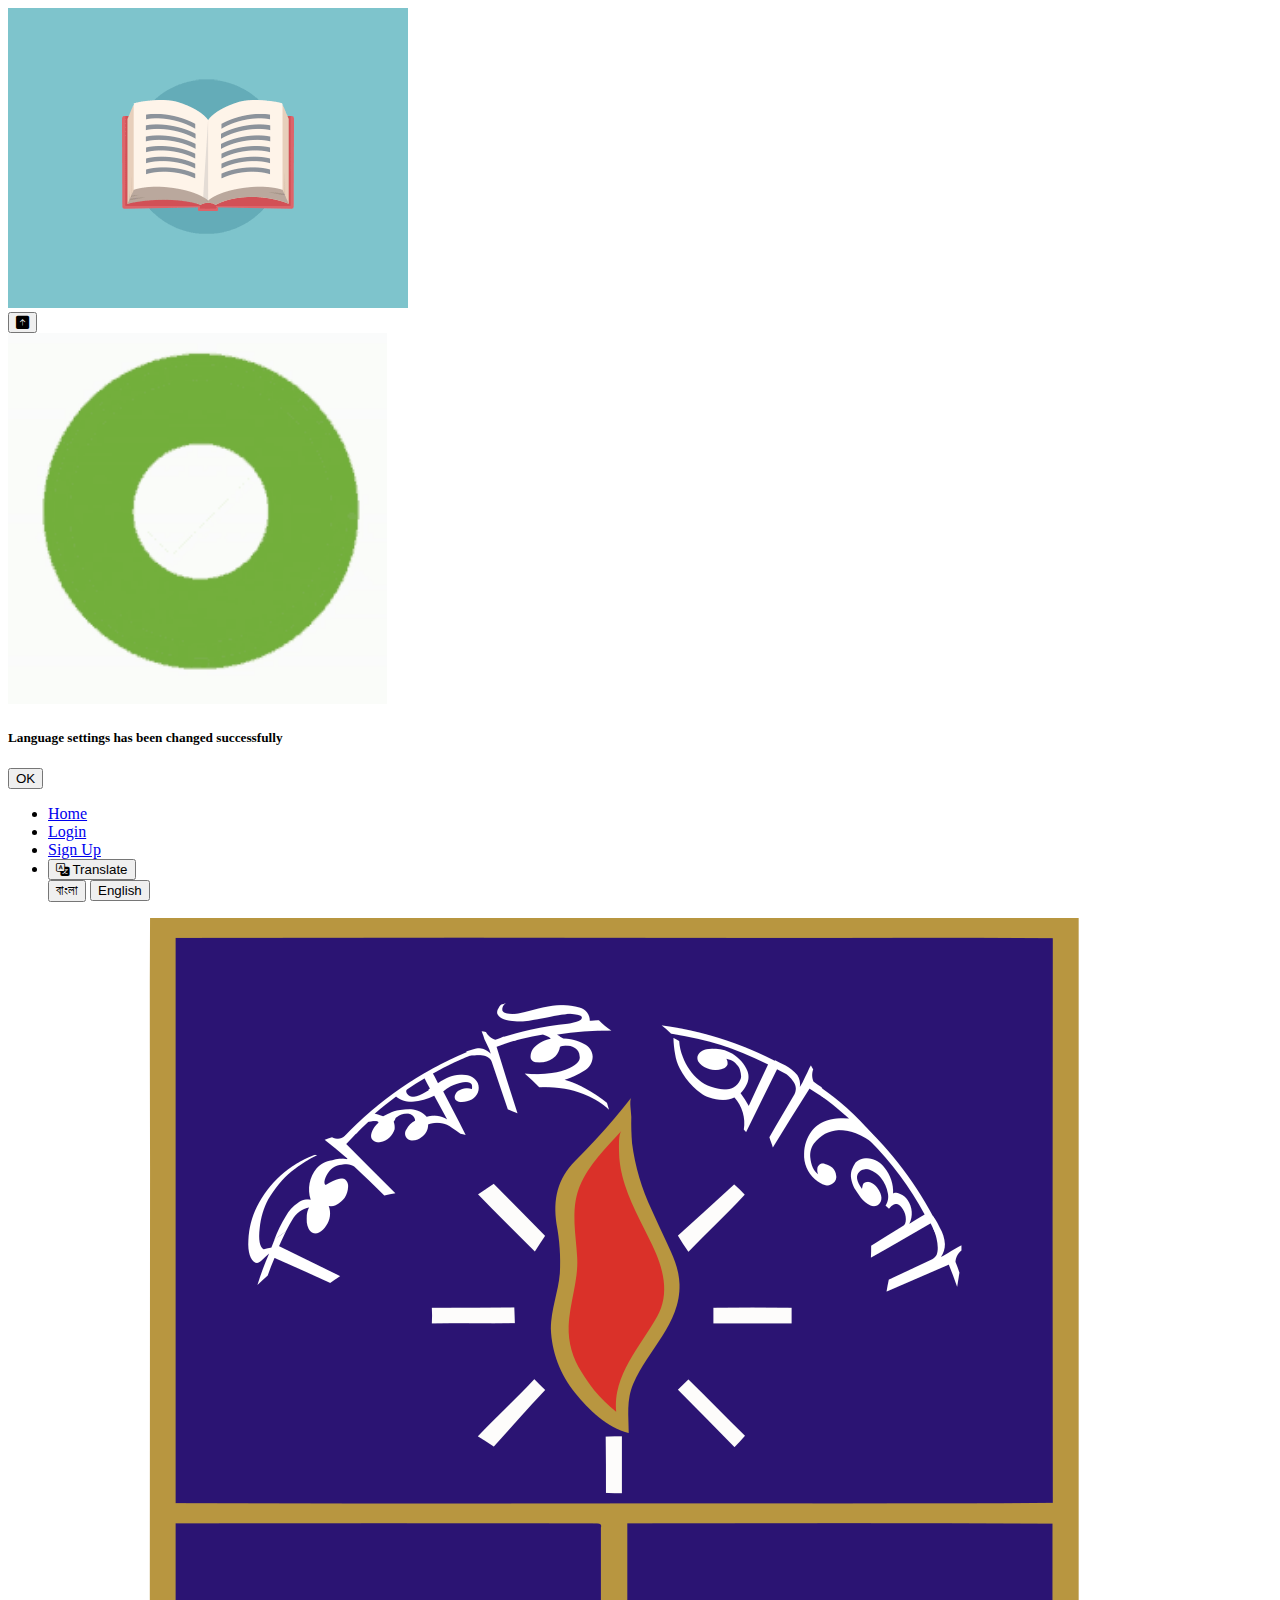
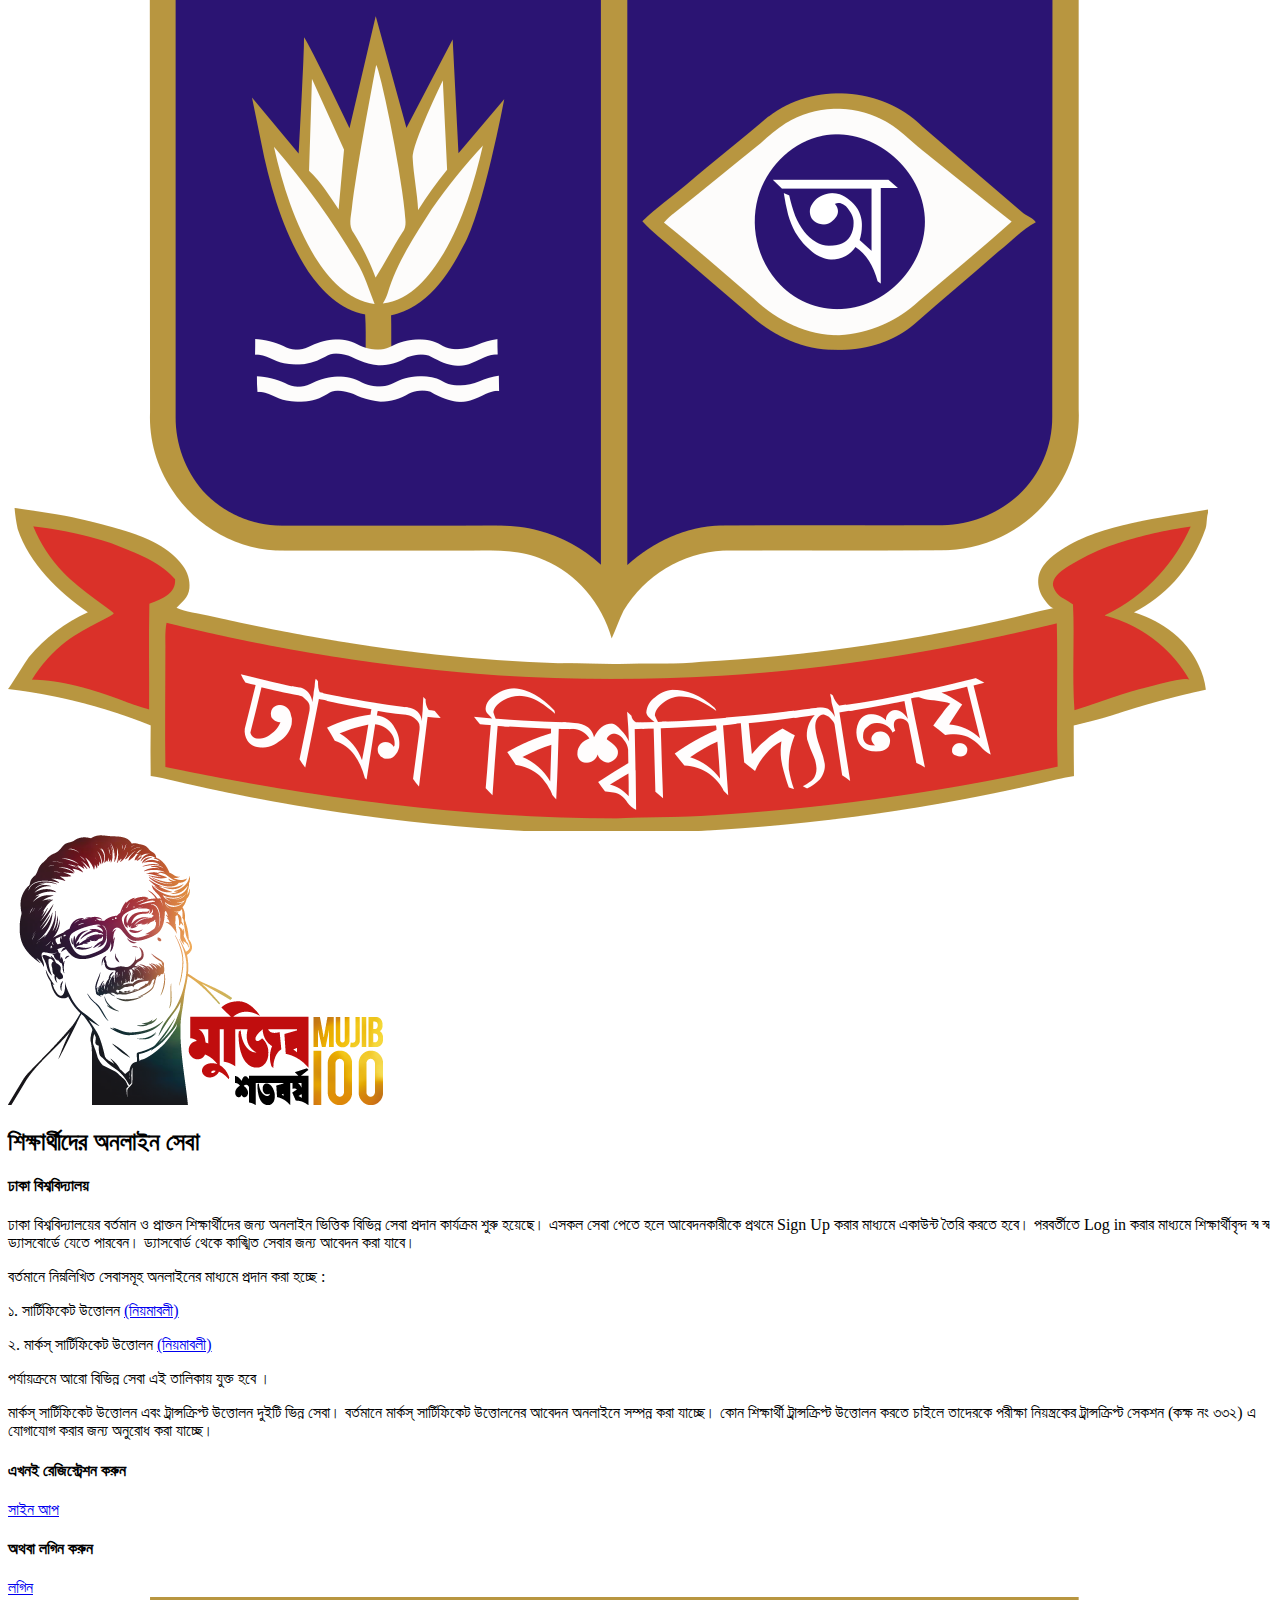
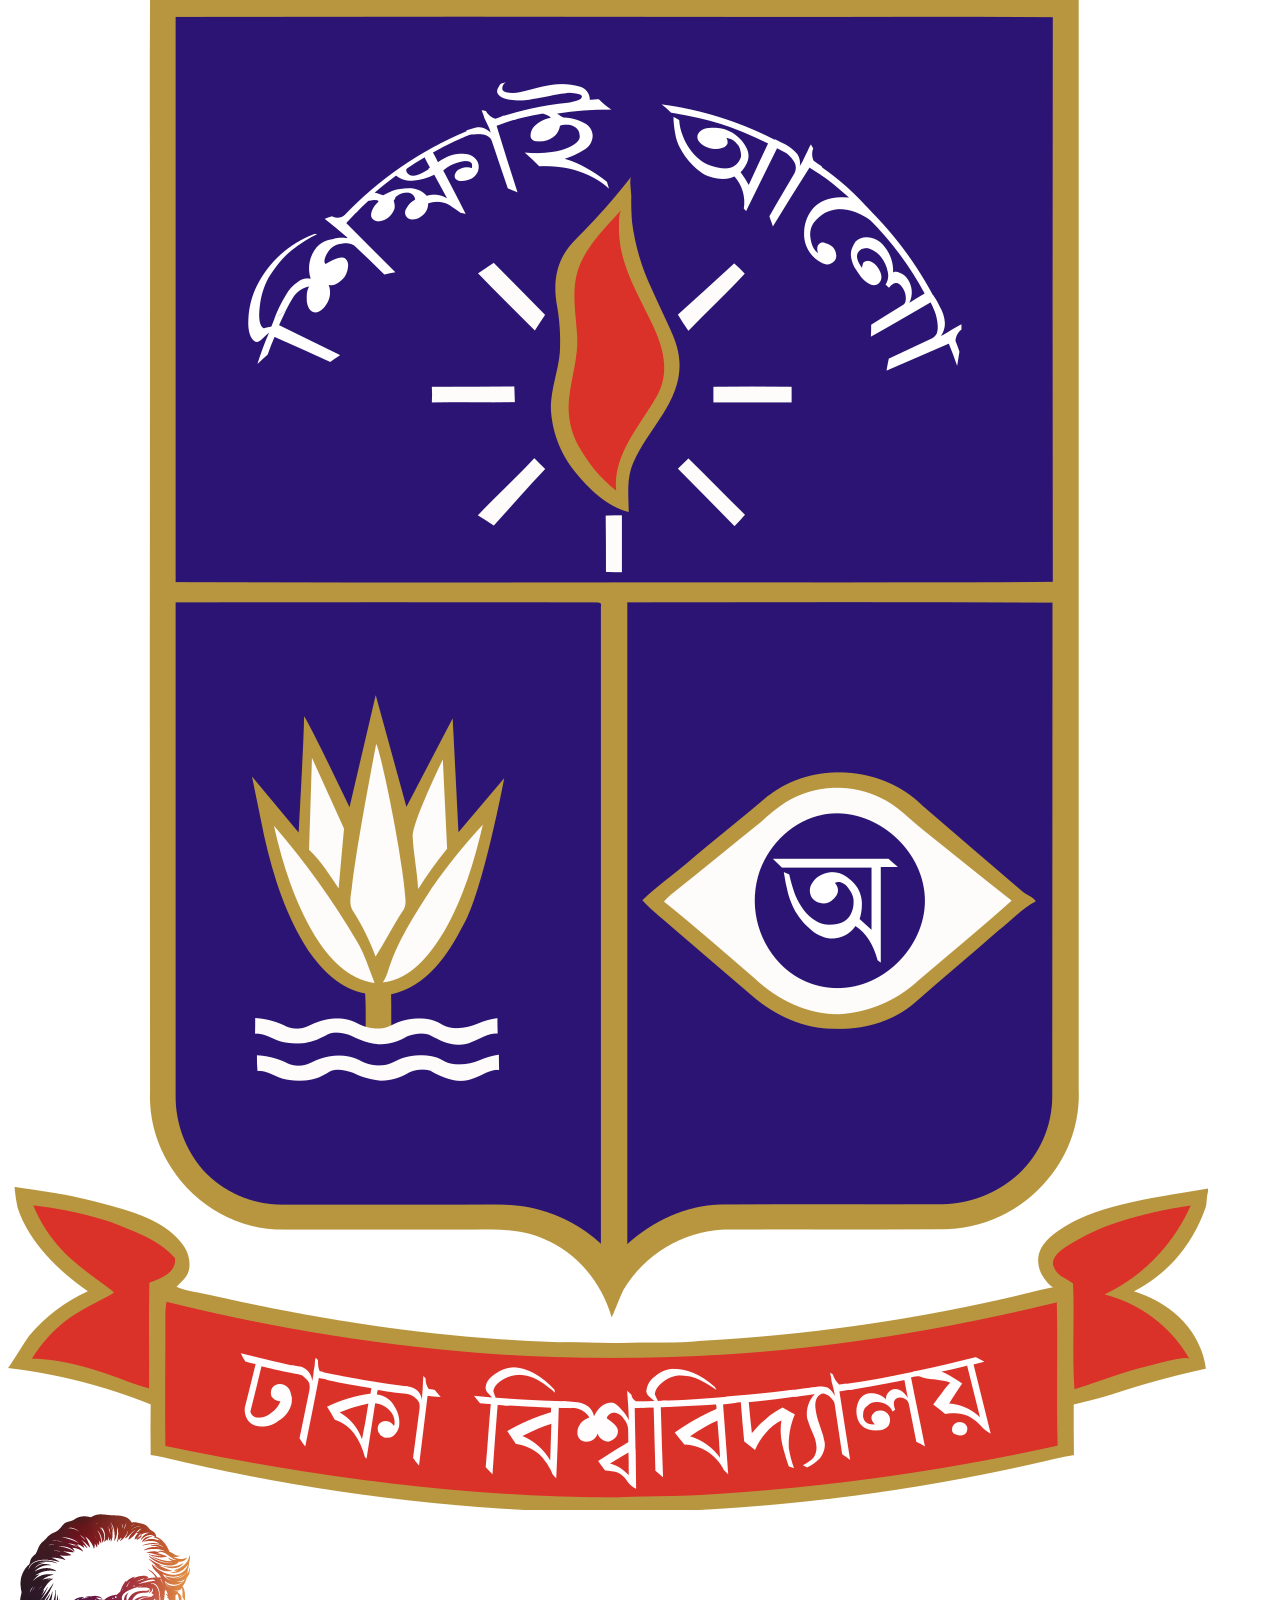
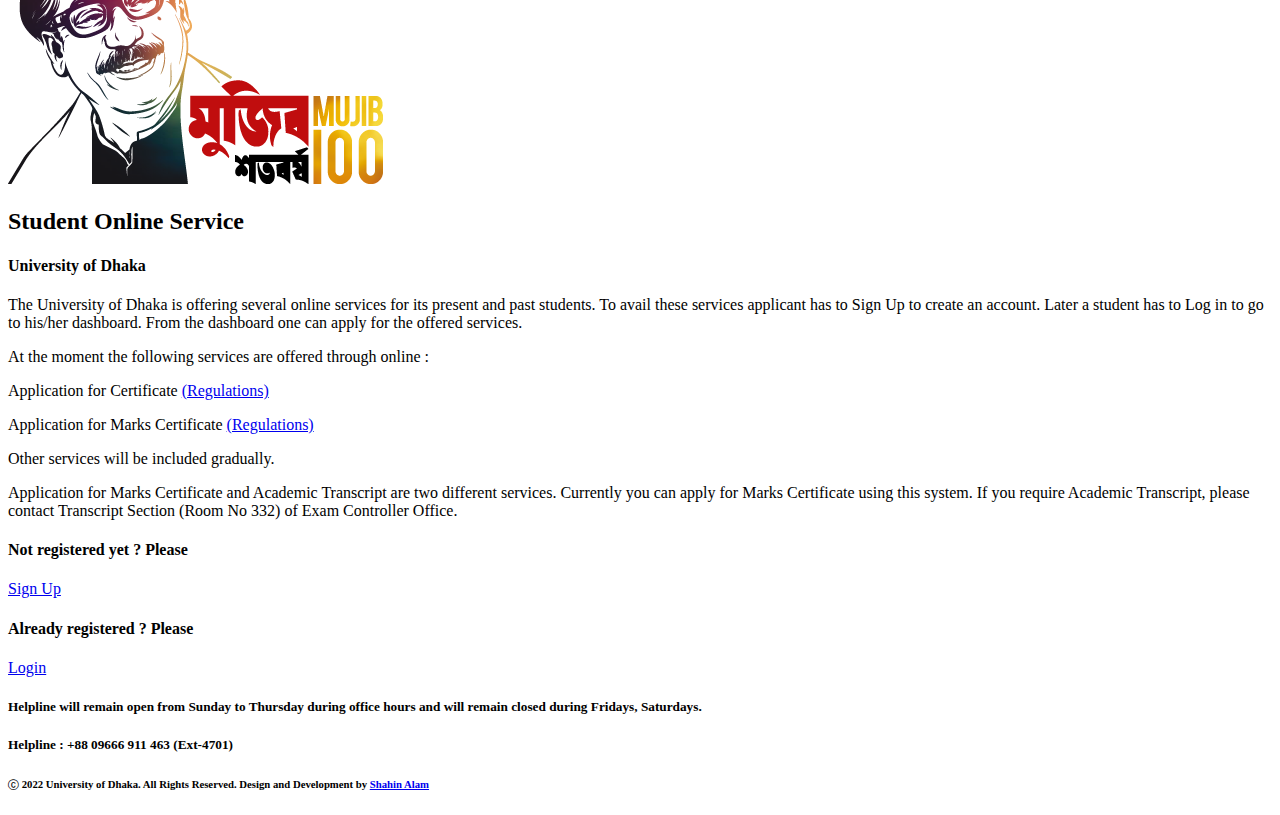
==== apply.html @ fd1f89ce "Add files via upload" ====
<!DOCTYPE html>
<html lang="en">
<head>
    <meta charset="UTF-8">
    <meta http-equiv="X-UA-Compatible" content="IE=edge">
    <meta name="viewport" content="width=device-width, initial-scale=1.0">
    <title>Apply for Certificate / Marksheet | University of Dhaka</title>
    <link rel="shortcut icon" href="img/fav.png" type="image/x-icon">
    <link rel="stylesheet" href="https://cdn.jsdelivr.net/npm/bootstrap-icons@1.9.1/font/bootstrap-icons.css">
    <link rel="stylesheet" href="css/bootstrap.min.css">
    <link rel="stylesheet" href="css/apply.css">
    <script src="js/jquery-3.6.0.min.js"></script>
    <script src="js/bootstrap.min.js"></script>
</head>
<body>
            <!-- page preloader -->
<div id="preloader" class="preloader">
    <img src="img/preloader.gif" alt="preloader">
</div>

            <!-- go to top -->
            <button onclick="topFunction()" id="topBtn" class="bi bi-arrow-up-square-fill"></button>
            <script>
                // scroll top
                    var btn = $('#topBtn');
                    $(window).scroll(function() {
                    if ($(window).scrollTop() > 1000) {
                        btn.addClass('show');
                    } else {
                        btn.removeClass('show');
                    }
                    });
                    btn.on('click', function(e) {
                    e.preventDefault();
                    $('html, body').animate({scrollTop:0});
                    });
            </script>

            <!-- alert box -->
<div id="alert_wrapper">
    <div class="alert_box">
        <img src="img/check-green.gif" alt="check mark" width="30%">
        <h5>Language settings has been changed successfully</h5>
        <button onclick="document.querySelector('#alert_wrapper').classList.remove('active');">OK</button>
    </div>
</div>
            <!-- header section -->
<header>
    <ul>
        <li><a href="index.html">Home</a></li>
        <li><a href="login.html">Login</a></li>
        <li><a href="registration.html">Sign Up</a></li>
        <li>
            <button class="bi bi-translate icon" onclick="document.querySelector('header ul li .list').classList.toggle('active')"> Translate</button>
            <div class="list">
                <button onclick="bangla()">বাংলা</button>
                <button onclick="english()">English</button>
            </div>
        </li>
    </ul>
            <script>
                function bangla(){
                    document.querySelector('.english_version').classList.remove('active');
                    document.querySelector('.bangla_version').classList.remove('hide');
                    document.querySelector('header ul li .list').classList.remove('active');
                    document.querySelector('#alert_wrapper').classList.add('active');
                };

                function english(){
                    document.querySelector('.english_version').classList.add('active');
                    document.querySelector('.bangla_version').classList.add('hide');
                    document.querySelector('header ul li .list').classList.remove('active');
                    document.querySelector('#alert_wrapper').classList.add('active');
                };
            </script>
</header>
            <!-- end header section -->

            <!-- main section -->
<main>
        <!-- bangla version -->
    <div class="bangla_version">
        <div class="container">
            <div class="row">
                <div class="col-lg-6 col-md-9 mx-auto text-center">
                    <div class="logo">
                        <img src="img/fav.png" alt="logo">
                        <img src="img/mujib_100_logo.png" alt="logo">
                    </div>
                    <div class="my-4">
                        <h2><b>শিক্ষার্থীদের অনলাইন সেবা</b></h2>
                        <h4>ঢাকা বিশ্ববিদ্যালয়</h4>
                    </div>
                </div>
            </div>
            <p>ঢাকা বিশ্ববিদ্যালয়ের বর্তমান ও প্রাক্তন শিক্ষার্থীদের জন্য অনলাইন ভিত্তিক বিভিন্ন সেবা প্রদান কার্যক্রম শুরু হয়েছে। এসকল সেবা পেতে হলে আবেদনকারীকে প্রথমে Sign Up করার মাধ্যমে একাউন্ট তৈরি করতে হবে। পরবর্তীতে Log in করার মাধ্যমে শিক্ষার্থীবৃন্দ স্ব স্ব ড্যাসবোর্ডে যেতে পারবেন। ড্যাসবোর্ড থেকে কাঙ্খিত সেবার জন্য আবেদন করা যাবে।</p>

            <div class="fw-bold mb-3">বর্তমানে নিম্নলিখিত সেবাসমূহ অনলাইনের মাধ্যমে প্রদান করা হচ্ছে :</div>

            <p>১. সার্টিফিকেট উত্তোলন <a href="#" class="text-warning ms-3">(নিয়মাবলী)</a></p>
            <p>২. মার্কস্ সার্টিফিকেট উত্তোলন <a href="#" class="text-warning ms-3">(নিয়মাবলী)</a></p>

            <div class="fw-bold my-3">পর্যায়ক্রমে আরো বিভিন্ন সেবা এই তালিকায় যুক্ত হবে ।</div>

            <p><span class="text-success">মার্কস্ সার্টিফিকেট উত্তোলন</span> এবং <span class="text-success">ট্রান্সক্রিপ্ট উত্তোলন</span> দুইটি ভিন্ন সেবা। বর্তমানে মার্কস্ সার্টিফিকেট উত্তোলনের আবেদন অনলাইনে সম্পন্ন করা যাচ্ছে। কোন শিক্ষার্থী ট্রান্সক্রিপ্ট উত্তোলন করতে চাইলে তাদেরকে <span class="text-success">পরীক্ষা নিয়ন্ত্রকের ট্রান্সক্রিপ্ট সেকশন (কক্ষ নং ৩৩২)</span> এ যোগাযোগ করার জন্য অনুরোধ করা যাচ্ছে।</p>

            <div class="text-center my-5">
                    <h4>এখনই রেজিস্ট্রেশন করুন</h4>
                    <a href="registration.html" class="btn btn-success mb-4">সাইন আপ</a>
                    <h4>অথবা লগিন করুন</h4>
                    <a href="login.html" class="btn btn-info">লগিন</a>
            </div>
        </div>
    </div>

        <!-- english version -->
    <div class="english_version">
        <div class="container">
            <div class="row">
                <div class="col-lg-6 col-md-9 mx-auto text-center">
                    <div class="logo">
                        <img src="img/fav.png" alt="logo">
                        <img src="img/mujib_100_logo.png" alt="logo">
                    </div>
                    <div class="my-4">
                        <h2><b>Student Online Service</b></h2>
                        <h4>University of Dhaka</h4>
                    </div>
                </div>
            </div>
            <p>The University of Dhaka is offering several online services for its present and past students. To avail these services applicant has to Sign Up to create an account. Later a student has to Log in to go to his/her dashboard. From the dashboard one can apply for the offered services.</p>

            <div class="fw-bold mb-3">At the moment the following services are offered through online :</div>

            <p>Application for Certificate <a href="#" class="text-warning ms-3">(Regulations)</a></p>
            <p>Application for Marks Certificate <a href="#" class="text-warning ms-3">(Regulations)</a></p>

            <div class="fw-bold my-3">Other services will be included gradually.</div>

            <p>Application for <span class="text-success">Marks Certificate</span> and <span class="text-success">Academic Transcript</span> are two different services. Currently you can apply for Marks Certificate using this system. If you require Academic Transcript, please contact <span class="text-success">Transcript Section (Room No 332)</span> of Exam Controller Office.</p>
                  
            <div class="text-center my-5">
                    <h4>Not registered yet ? Please</h4>
                    <a href="registration.html" class="btn btn-success mb-4">Sign Up</a>
                    <h4>Already registered ? Please</h4>
                    <a href="login.html" class="btn btn-info">Login</a>
            </div>
        </div>
    </div>
</main>
            <!-- end main section -->

            <!-- footer section -->
<footer>
    <div class="container">
        <div class="row">
            <div class="col-lg-6">
                <h5>Helpline will remain open from Sunday to Thursday during office hours and will remain closed during Fridays, Saturdays.</h5>
                <h5><span class="text-success">Helpline :</span> +88 09666 911 463 (Ext-4701)</h5>
            </div>
        </div>
    </div>
</footer>
<div class="copyright">
    <h6><i class="bi bi-c-circle"></i>  2022 University of Dhaka. All Rights Reserved. Design and Development by <a href="https:facebook.com/shahin.alam.j" title="See Profile">Shahin Alam</a></h6>
</div>
            <!-- end footer section -->

</body>
</html>
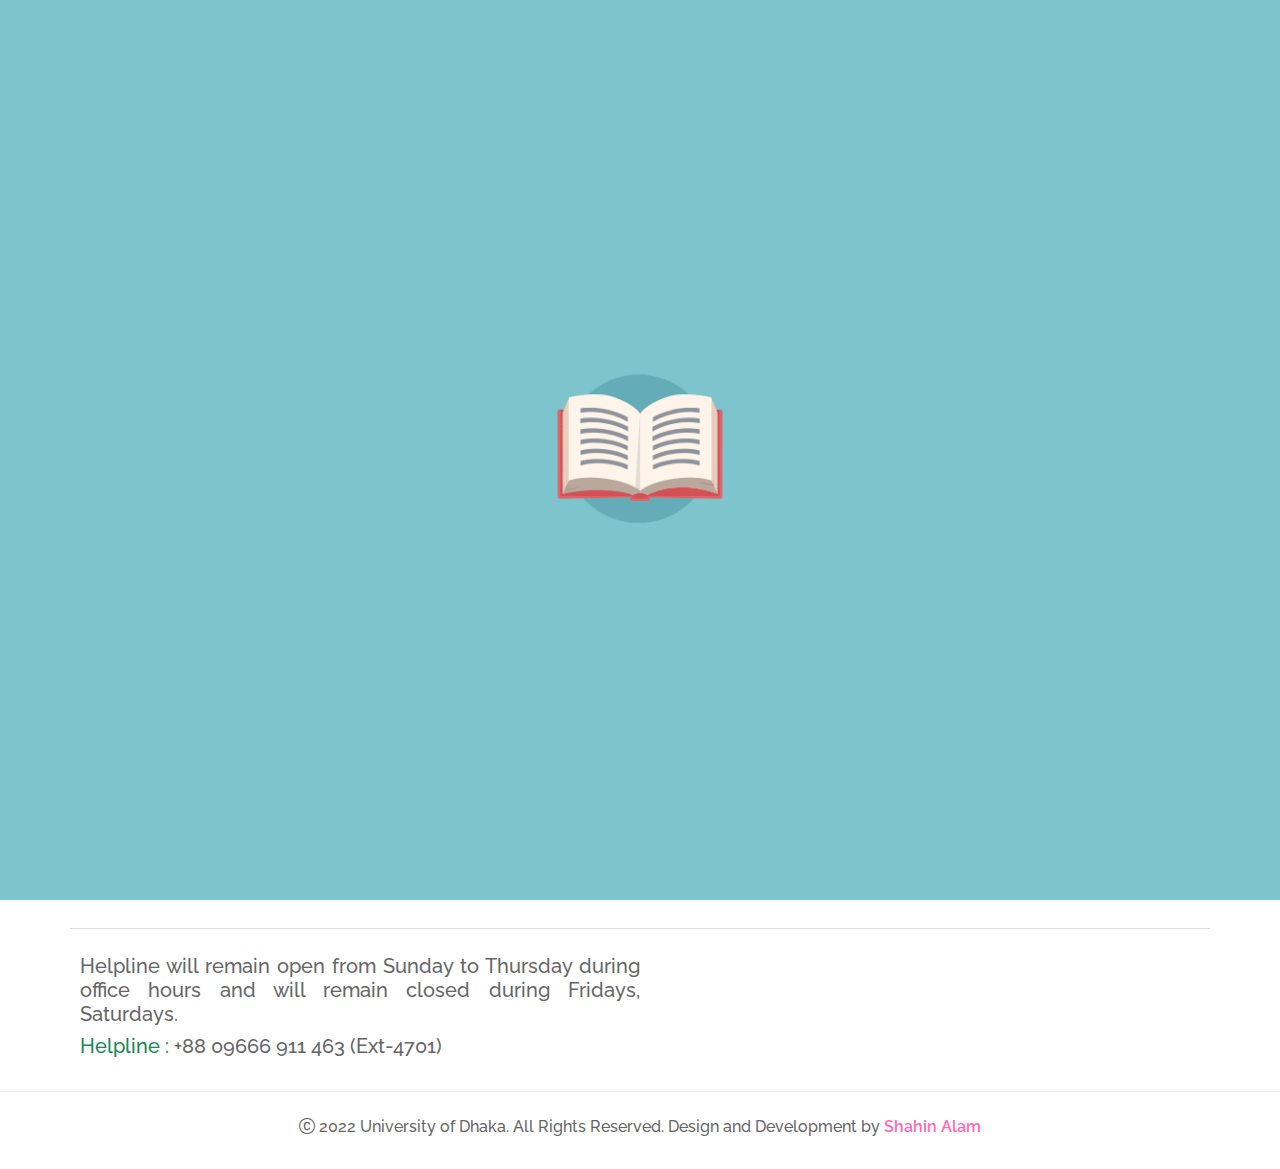
==== commit 11ba6744: "Update apply.html" ====
--- a/apply.html
+++ b/apply.html
@@ -3,7 +3,7 @@
 <head>
     <meta charset="UTF-8">
     <meta http-equiv="X-UA-Compatible" content="IE=edge">
-    <meta name="viewport" content="width=device-width, initial-scale=1.0">
+    <meta name="viewport" content="width=device-width, initial-scale=1.0, user-scalable=no">
     <title>Apply for Certificate / Marksheet | University of Dhaka</title>
     <link rel="shortcut icon" href="img/fav.png" type="image/x-icon">
     <link rel="stylesheet" href="https://cdn.jsdelivr.net/npm/bootstrap-icons@1.9.1/font/bootstrap-icons.css">
@@ -167,4 +167,4 @@
             <!-- end footer section -->
 
 </body>
-</html>+</html>
--- a/css/apply.css
+++ b/css/apply.css
@@ -0,0 +1,64 @@
+@import url('https://fonts.googleapis.com/css2?family=Raleway:ital,wght@0,100;0,200;0,300;0,400;0,500;0,600;0,700;0,800;0,900;1,100;1,200;1,300;1,400;1,500;1,600;1,700;1,800;1,900&family=Reem+Kufi+Ink&display=swap');
+
+* {margin: 0; padding: 0; box-sizing: border-box;}
+body {font-family: raleway; color: #666;}
+ul {list-style-type: none; padding: 0; margin: 0;}
+a {text-decoration: none;}
+button {border: none; background: none;}
+ 
+/* preloader */
+#preloader {position: fixed; z-index: 1000; overflow: hidden; background: #7EC4CC; width: 100vw; height: 100vh; top: 0; left: 0; animation: preloader 0s 3s forwards;}
+@keyframes preloader {
+    100% {transform: scale(0);}
+}
+#preloader img {position: absolute; width: 30%; left: 35%; top: 50%; transform: translateY(-50%);}
+
+/* go to top */
+#topBtn {color: #FFB606; position: fixed; bottom: 30px; right: 30px; font-size: 35px; display: none; z-index: 99; opacity: 0.5; transition: all 0.5s;}
+#topBtn.show {display: block;}
+#topBtn:hover {opacity: 1; bottom: 35px;}
+
+/* alert box */
+#alert_wrapper {position: fixed; width: 100%; height: 100%; top: 0; left: 0; background: #00000090; z-index: 11; display: none;}
+#alert_wrapper.active {display: block;}
+#alert_wrapper .alert_box {background: #fafbfb; width: 40%; text-align: center; position: absolute; top: 50%; transform: translateY(-50%); left: 30%; border-radius: 5px; padding: 20px 10px;}
+#alert_wrapper .alert_box h5 {margin: 20px 0; color: green;}
+#alert_wrapper .alert_box button {background: #3097D1; color: #fff; padding: 0 10px; font-size: 20px; border-radius: 3px;}
+
+/* header section */
+header {position: sticky; top: 0; left: 0; border-bottom: 1px solid #3097D1; z-index: 10; background: #f3f3f9;}
+header ul {display: flex; justify-content: end; padding: 0 50px;}
+header ul li {align-self: center; position: relative;}
+header ul li a {color: #333; padding: 15px;}
+header ul li a:hover {color: #3097D1;}
+header ul li button.icon {background: #3097D1; color: #fff; padding: 15px;}
+header ul li button.icon:hover {opacity: 0.9;}
+header ul li .list {position: absolute; right: 0; top: 100%; width: 100%; background: #3097D1; display: none; border-radius: 0 0 5px 5px; overflow: hidden;}
+header ul li .list.active {display: inherit;}
+header ul li .list button {width: 100%; color: #fff; padding: 5px;}
+header ul li .list button:hover {color: #3097D1; background: #f3f3f9;}
+
+/* main section */
+main {padding: 50px 0;}
+main .logo {text-align: center;}
+main .logo img:first-child {width: 80px; }
+main .logo img:last-child {width: 150px;}
+/* versions */
+.english_version {display: none;}
+.english_version.active {display: inherit;}
+.bangla_version.hide {display: none;}
+
+/* footer section */
+footer .container {padding: 25px 10px; border-top: 1px solid #ddd;}
+footer h5 {text-align: justify;}
+.copyright {text-align: center; padding: 25px 0; border-top: 1px solid #eee;}
+.copyright a {color: hotpink; font-weight: 600;}
+
+/* codes for responsive */
+@media screen and (max-width: 425px) {
+    #preloader img {width: 100%; left: 0;}
+    #alert_wrapper .alert_box {width: 90%; left: 5%;}
+    header ul {padding: 0 5px;}
+    header ul li a {padding: 10px 9px;}
+    header ul li button.icon {padding: 10px 9px;}
+}